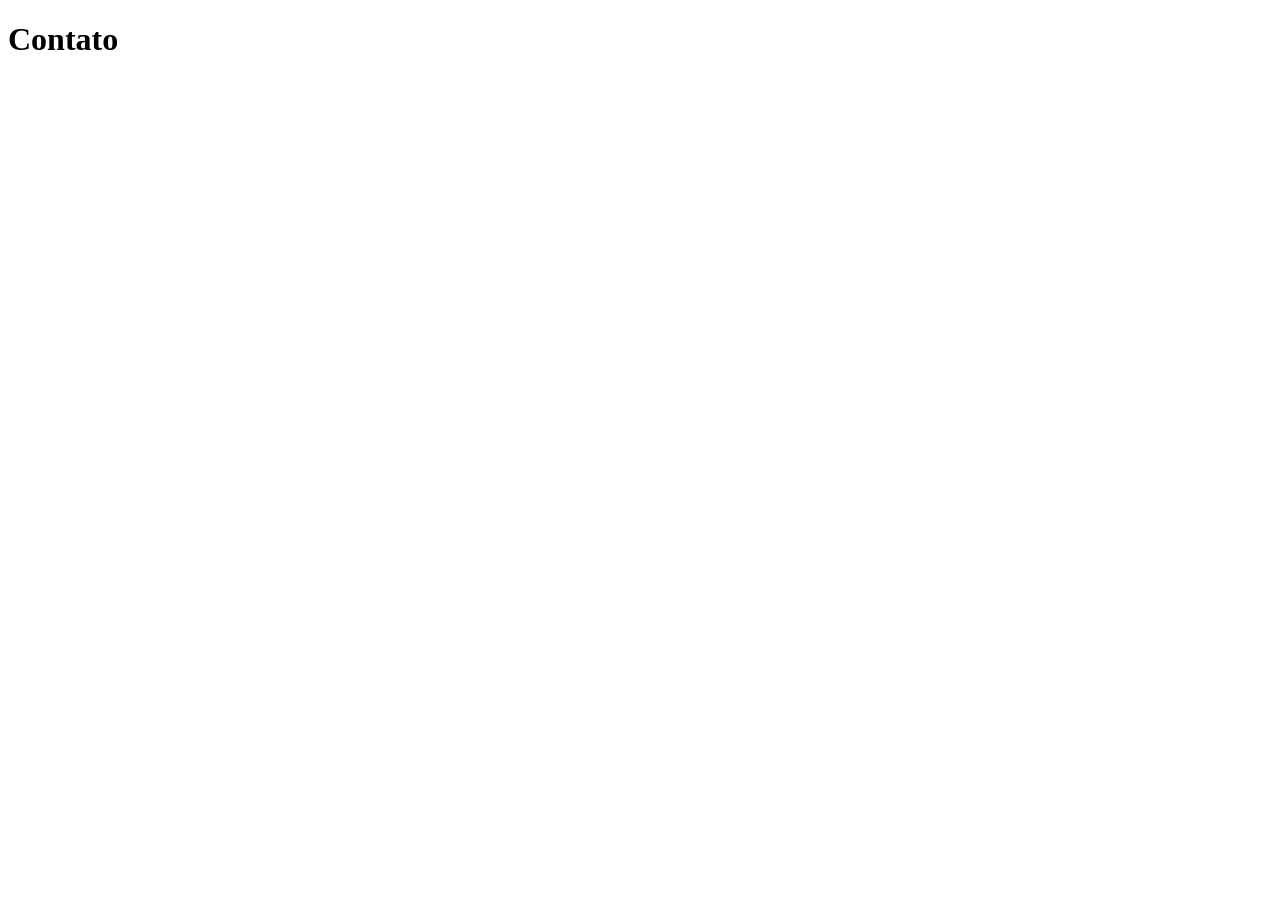
==== contato.html @ d574aaea "Criando estrutura html e de pastas css img e js" ====
<!DOCTYPE html>
<html lang="pt-br">
<head>
    <meta charset="UTF-8">
    <meta name="viewport" content="width=device-width, initial-scale=1.0">
    <title>Document</title>
</head>
<body>
    <h1>Contato</h1>
        <script scr="assets/js/App.js"></script>
</body>
</html>
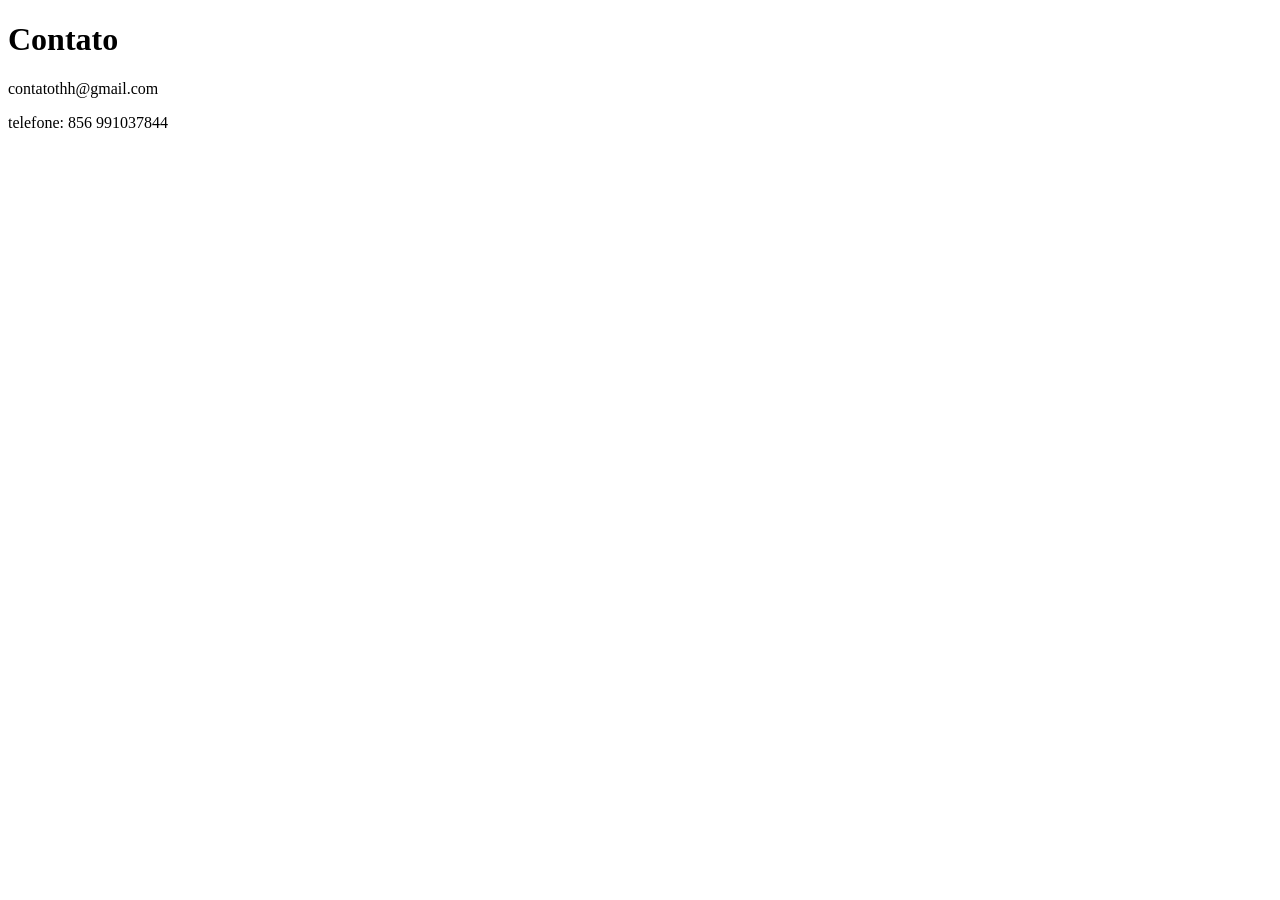
==== commit ee1f0aea: "Adicionando informacoes a pagina contato" ====
--- a/contato.html
+++ b/contato.html
@@ -7,6 +7,8 @@
 </head>
 <body>
     <h1>Contato</h1>
+    <p>contatothh@gmail.com</p>
+    <p>telefone: 856 991037844</p>
         <script scr="assets/js/App.js"></script>
 </body>
 </html>
